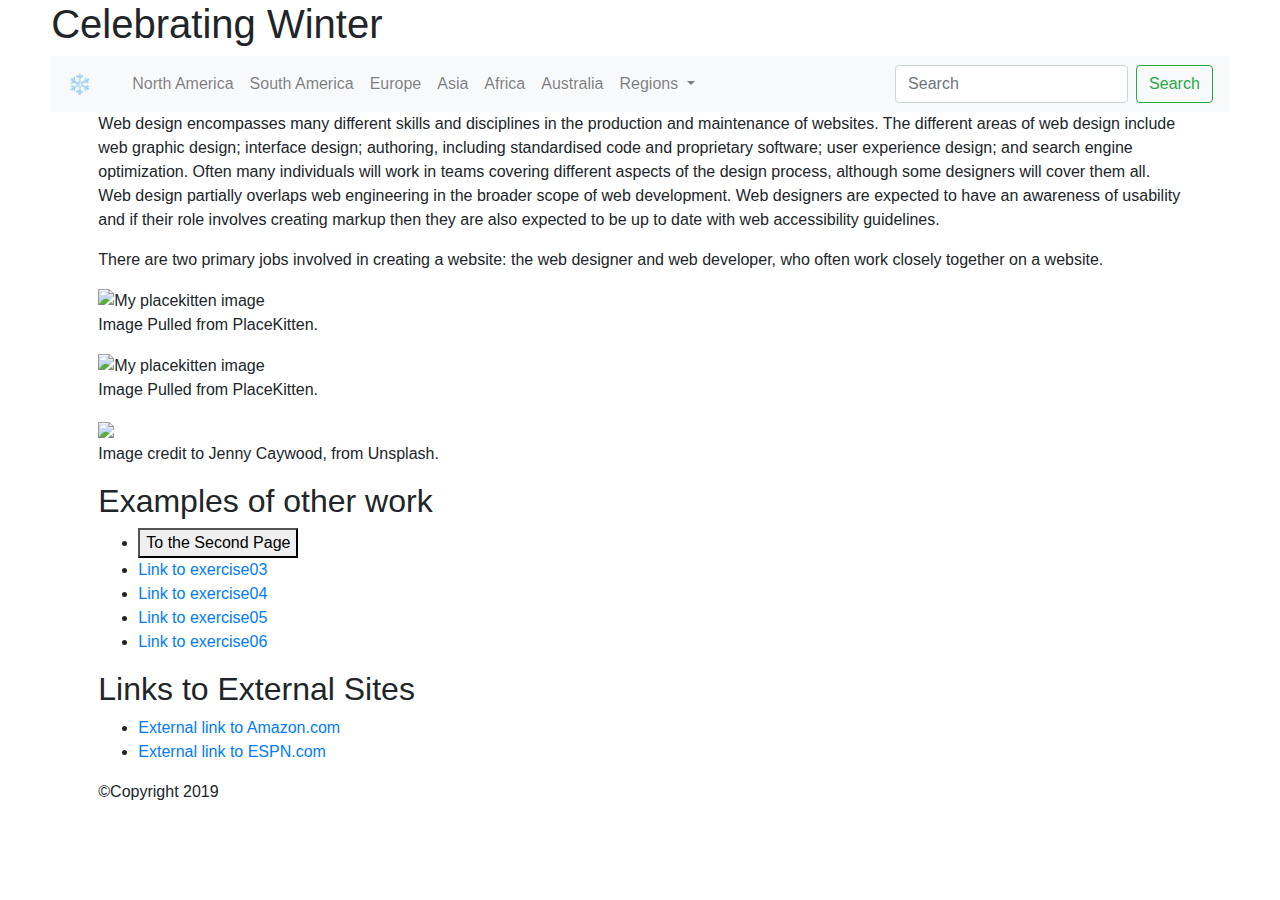
==== africa.html @ 21c0bb68 "update" ====
<!DOCTYPE html>
<html>
  <head>
    <title>Urness Final Project</title>
    <meta name="viewport" content="width=device-width, initial-scale=1">
    <link rel="stylesheet" href="https://stackpath.bootstrapcdn.com/bootstrap/4.3.1/css/bootstrap.min.css" integrity="sha384-ggOyR0iXCbMQv3Xipma34MD+dH/1fQ784/j6cY/iJTQUOhcWr7x9JvoRxT2MZw1T" crossorigin="anonymous">
    <link rel="stylesheet" type="text/css" href="assets/css/styles.css">
  </head>
  <body>
    <header class="wrapper">
      <h1 id="page-title">Celebrating Winter</h1>
    </header>
    <div class="wrapper">
      <nav class="navbar navbar-expand-lg navbar-light bg-light">
        <a class="navbar-brand" href="finalproject"><span>&#10052;</span></a>
        <button class="navbar-toggler" type="button" data-toggle="collapse" data-target="#navbarSupportedContent" aria-controls="navbarSupportedContent" aria-expanded="false" aria-label="Toggle navigation">
          <span class="navbar-toggler-icon"></span>
        </button>
          <div class="collapse navbar-collapse" id="navbarSupportedContent">
            <ul class="navbar-nav mr-auto">
              <li class="nav-item active">
                <a class="nav-link" href="finalproject"><span class="sr-only">(current)</span></a>
              </li>
              <li class="nav-item">
                <a class="nav-link" href="north_america">North America</a>
              <li class="nav-item">
                <a class="nav-link" href="south_america">South America</a>
              <li class="nav-item">
                <a class="nav-link" href="europe">Europe</a>
              <li class="nav-item">
                <a class="nav-link" href="asia">Asia</a>
              <li class="nav-item">
                <a class="nav-link" href="africa">Africa</a>
              <li class="nav-item">
                <a class="nav-link" href="australia">Australia</a>
              </li>
              <li class="nav-item dropdown">
                <a class="nav-link dropdown-toggle" href="finalproject" id="navbarDropdown" role="button" data-toggle="dropdown" aria-haspopup="true" aria-expanded="false">
                  Regions
                </a>
                <div class="dropdown-menu" aria-labelledby="navbarDropdown">
                  <a class="dropdown-item" href="north_america">North America</a>
                  <a class="dropdown-item" href="south_america">South America</a>
                  <a class="dropdown-item" href="europe">Europe</a>
                  <a class="dropdown-item" href="asia">Asia</a>
                  <a class="dropdown-item" href="africa">Africa</a>
                  <a class="dropdown-item" href="australia">Australia</a>
                  <a class="dropdown-item" href="northpole_antarctica">North Pole & Antarctica</a>
                </div>
              </li>
            </ul>
            <form class="form-inline my-2 my-lg-0">
              <input class="form-control mr-sm-2" type="search" placeholder="Search" aria-label="Search">
              <button class="btn btn-outline-success my-2 my-sm-0" type="submit">Search</button>
            </form>
          </div>
        </nav>
        <div class="wrapper">
          <main>
            <p>Web design encompasses many different skills and disciplines in the production and maintenance of websites. The different areas of web design include web graphic design; interface design; authoring, including standardised code and proprietary software; user experience design; and search engine optimization. Often many individuals will work in teams covering different aspects of the design process, although some designers will cover them all.  Web design partially overlaps web engineering in the broader scope of web development. Web designers are expected to have an awareness of usability and if their role involves creating markup then they are also expected to be up to date with web accessibility guidelines.</p>

            <p> There are two primary jobs involved in creating a website: the web designer and web developer, who often work closely together on a website.</p>
            <div class="image medium-image">
              <img alt="My placekitten image" title="Carl placekitten" src="https://placekitten.com/300/300" />
              <p class="caption">Image Pulled from PlaceKitten.</p>
            </div>
            <div class="image small-image">
              <img alt="My placekitten image" title="Carl placekitten" src="https://placekitten.com/200/200" />
              <p class="caption">Image Pulled from PlaceKitten.</p>
            </div>
            <div class="image large-image">
              <img src="../assets/images/jenny-caywood-HVDGuo36s6k-unsplash.jpg" />
              <p class="caption">Image credit to Jenny Caywood, from Unsplash.</p>
            </div>

            <h2 id="sub-section">Examples of other work</h2>
            <ul>
              <li><button onclick="window.location.href = finalproject_page2">To the Second Page</button></li>
              <li><a href="exercise03.html">Link to exercise03</a></li>
              <li><a href="exercise04.html">Link to exercise04</a></li>
              <li><a href="exercise05.html">Link to exercise05</a></li>
              <li><a href="exercise06.html">Link to exercise06</a></li>
            </ul>

            <h2 id="sub-section">Links to External Sites</h2>
            <ul>
              <li><a href="https://amazon.com">External link to Amazon.com</a></li>
              <li><a href="https://espn.com">External link to ESPN.com</a></li>
            </ul>
      </div>
    </main>
    <footer class="wrapper">
      &#169;Copyright 2019
        <!--For copyright I used the symbol and 2019.-->
    </footer>
  </body>
</html>
---- assets/css/styles.css ----
body {
  background-color: #ffffff;
}

.wrapper {
  background: #ffffff;
  width: 92%;
  max-width: 1200px;
  margin: 0 auto;
}


@media all and (min-width: 900px) {
  article, aside {
    float: left;

}
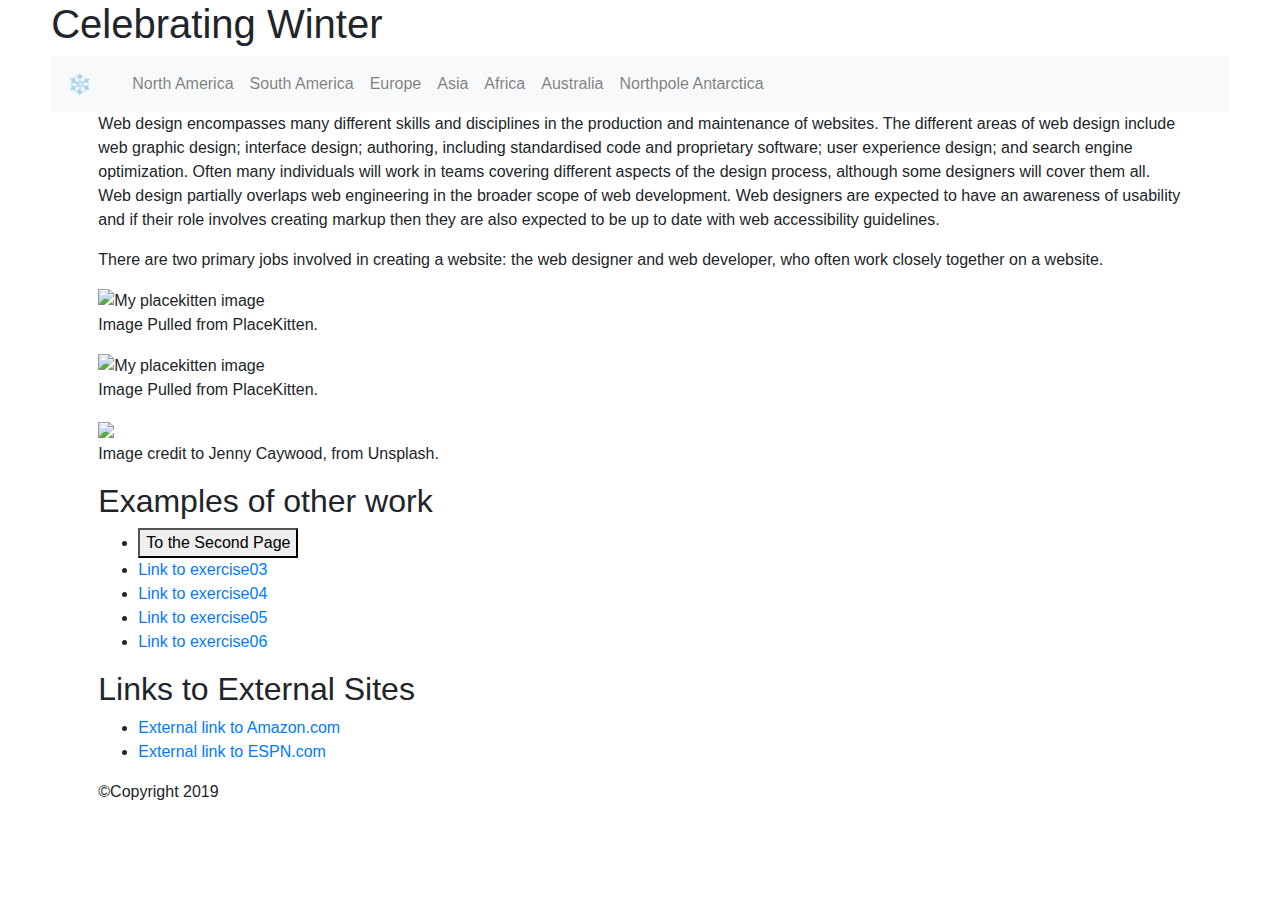
==== commit 8b840dd2: "release3" ====
--- a/africa.html
+++ b/africa.html
@@ -12,14 +12,14 @@
     </header>
     <div class="wrapper">
       <nav class="navbar navbar-expand-lg navbar-light bg-light">
-        <a class="navbar-brand" href="finalproject"><span>&#10052;</span></a>
+        <a class="navbar-brand" href="index"><span>&#10052;</span></a>
         <button class="navbar-toggler" type="button" data-toggle="collapse" data-target="#navbarSupportedContent" aria-controls="navbarSupportedContent" aria-expanded="false" aria-label="Toggle navigation">
           <span class="navbar-toggler-icon"></span>
         </button>
           <div class="collapse navbar-collapse" id="navbarSupportedContent">
             <ul class="navbar-nav mr-auto">
               <li class="nav-item active">
-                <a class="nav-link" href="finalproject"><span class="sr-only">(current)</span></a>
+                <a class="nav-link" href="index"><span class="sr-only">(current)</span></a>
               </li>
               <li class="nav-item">
                 <a class="nav-link" href="north_america">North America</a>
@@ -33,26 +33,10 @@
                 <a class="nav-link" href="africa">Africa</a>
               <li class="nav-item">
                 <a class="nav-link" href="australia">Australia</a>
-              </li>
-              <li class="nav-item dropdown">
-                <a class="nav-link dropdown-toggle" href="finalproject" id="navbarDropdown" role="button" data-toggle="dropdown" aria-haspopup="true" aria-expanded="false">
-                  Regions
-                </a>
-                <div class="dropdown-menu" aria-labelledby="navbarDropdown">
-                  <a class="dropdown-item" href="north_america">North America</a>
-                  <a class="dropdown-item" href="south_america">South America</a>
-                  <a class="dropdown-item" href="europe">Europe</a>
-                  <a class="dropdown-item" href="asia">Asia</a>
-                  <a class="dropdown-item" href="africa">Africa</a>
-                  <a class="dropdown-item" href="australia">Australia</a>
-                  <a class="dropdown-item" href="northpole_antarctica">North Pole & Antarctica</a>
-                </div>
+              <li class="nav-item">
+                <a class="nav-link" href="northpole_antarctica">Northpole Antarctica</a>
               </li>
             </ul>
-            <form class="form-inline my-2 my-lg-0">
-              <input class="form-control mr-sm-2" type="search" placeholder="Search" aria-label="Search">
-              <button class="btn btn-outline-success my-2 my-sm-0" type="submit">Search</button>
-            </form>
           </div>
         </nav>
         <div class="wrapper">
--- a/assets/css/styles.css
+++ b/assets/css/styles.css
@@ -13,5 +13,5 @@
 @media all and (min-width: 900px) {
   article, aside {
     float: left;
-
+  }
 }
